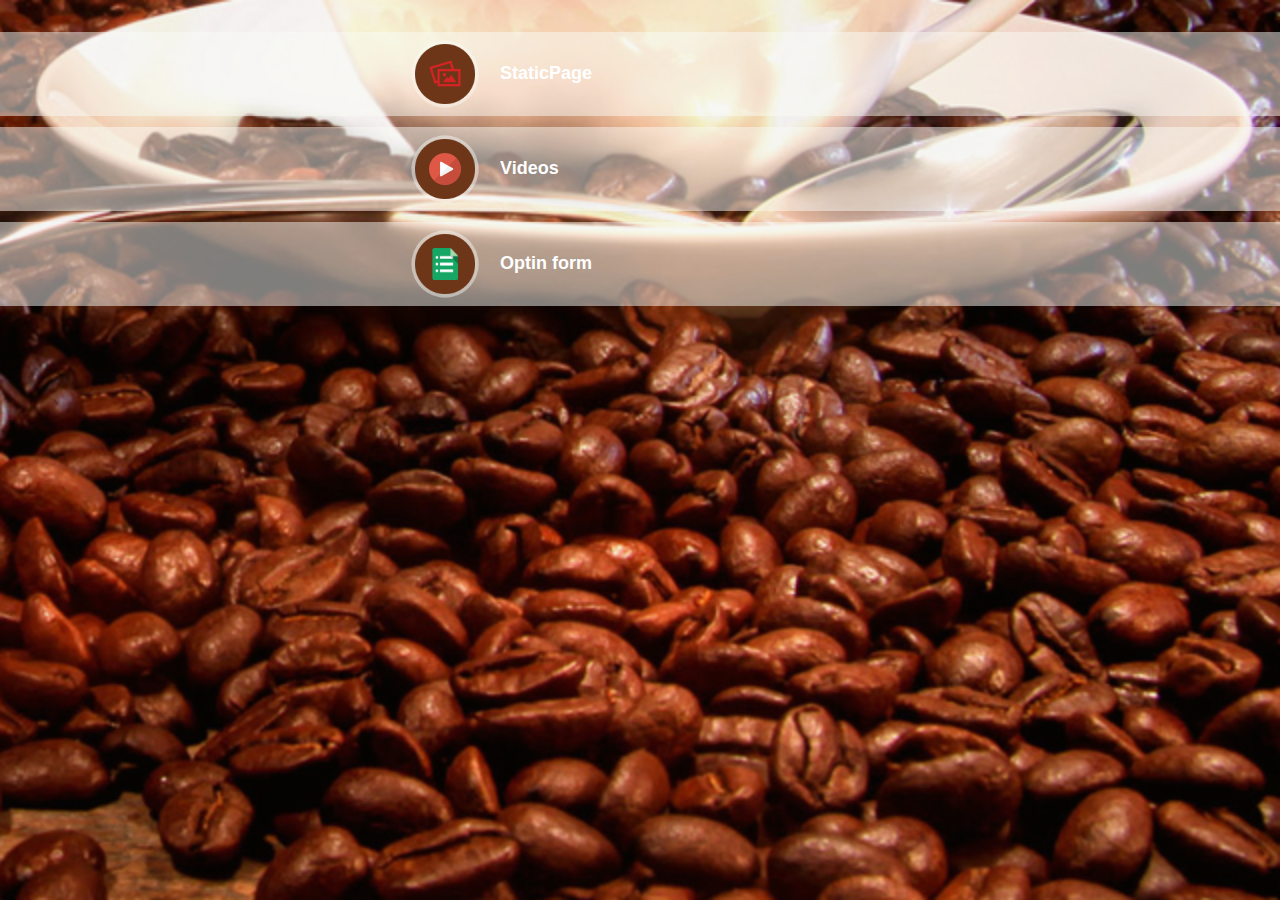
==== index.html @ d3b3e812 "venturebni_ThisIsMyDemo_949" ====
<!DOCTYPE html PUBLIC "-//W3C//DTD XHTML 1.0 Transitional//EN" "http://www.w3.org/TR/xhtml1/DTD/xhtml1-transitional.dtd">

<html xmlns="http://www.w3.org/1999/xhtml">

<head>

<meta http-equiv="Content-Type" content="text/html; charset=utf-8" />

<title>List Menu</title>

<meta name="viewport" content="width=device-width, initial-scale=1">

<!-- Common Css Starts Here -->

<link rel="stylesheet" href="css/jquery.mobile-1.4.0.css" />

<link rel="stylesheet" href="css/theme.css" />

<link rel="stylesheet" href="css/common_layout.css" />



<!-- Common Css Ends Here -->

<link rel="stylesheet" href="css/grid_menu.css" />

<link rel="stylesheet" href="css/custom-responsive.css" />

<link rel="stylesheet" href="css/temporary.css" />

<link rel="stylesheet" href="css/custom_responsive.css" />

<script src="js/jquery_1.9.1.js"></script>

<script src="js/jquery.mobile-1.4.0.js"></script>

<style type="text/css">

img {

	max-width:100%;

}

</style>

</head>



<body>

<!-- Start of first page -->

<div data-role="page" id="theme_layout" class="theme_bg">

<!-- Right Menu -->





<!-- Right Menu Ends Here -->

  <div data-role="header">

    <h1>ThisIsMyDemo</h1>

  </div>

  <!-- /header -->

  

  <div role="main" class="ui-content">

  <!-- Logo of app -->

    <div class="logo" align="center"><img src="images/logo.png" alt="logo" /></div>

  

  

  </div>

  <!-- /content -->

  

  <div data-role="footer">

    <div class="list_menu">
		<div class="white_wrap">
		<div class="app_feature_list">

						
				<table cellpadding="0" cellspacing="0" border="0" align="center">
					<tr>
						<td>
						
							<a class="item link" rel="external" data-ajax="flase" href="staticpage_5101.html">
																	<img src="images/staticpage.png " />
															</a>
						</td>
						<td>
							<a href="staticpage_5101.html" rel="external" data-ajax="flase" >
								<label>StaticPage</label>
							</a>
						</td>
					</tr>
				</table>
			
		</div>
	</div>
		<div class="white_wrap">
		<div class="app_feature_list">

						
				<table cellpadding="0" cellspacing="0" border="0" align="center">
					<tr>
						<td>
						
							<a class="item link" rel="external" data-ajax="flase" href="video_5102.html">
																	<img src="images/video.png " />
															</a>
						</td>
						<td>
							<a href="video_5102.html" rel="external" data-ajax="flase" >
								<label>Videos</label>
							</a>
						</td>
					</tr>
				</table>
			
		</div>
	</div>
		<div class="white_wrap">
		<div class="app_feature_list">

						
				<table cellpadding="0" cellspacing="0" border="0" align="center">
					<tr>
						<td>
						
							<a class="item link" rel="external" data-ajax="flase" href="aweber_5103.html">
																	<img src="images/aweber.png " />
															</a>
						</td>
						<td>
							<a href="aweber_5103.html" rel="external" data-ajax="flase" >
								<label>Optin form</label>
							</a>
						</td>
					</tr>
				</table>
			
		</div>
	</div>
	</div>



  </div>

  <!-- /footer --> 

</div>

<!-- /page --> 







</body>

</html>
---- css/theme.css ----
body,body.ui-overlay-a{
	background:url("../images/repeat_bg.jpg") repeat-y scroll 0 0 rgba(0, 0, 0, 0) !important;
	background-size:100% 100% !important;
}
.theme_bg{
	background:url(../images/theme_background.jpg) center bottom no-repeat;
	min-width:320px;
	background-size:100% ;
}
.logo{
	padding-top:28%;
	transition:all ease .3s;
	margin: 0 auto;
}

.ui-footer {
    background: none repeat scroll 0 0 rgba(0, 0, 0, 0) !important;
    border-bottom-width: 0;
    border-left-width: 0;
    border-right-width: 0;
    border-top: medium none !important;
}
.owl-demo .item{
	width:70px;
	height:70px;
	display:table-cell;
	background:url(../images/icon_bg.png) no-repeat;
	vertical-align:middle;
	text-align:center;
	background-size:100% 100%;
}
.ui-header{
	background:url(../images/header_bg.png) !important;
	border:none !important;
	
}
.ui-header .ui-title, .ui-footer .ui-title{
	text-shadow:none !important;
	color:#fff !important;
	font-size:24px;
	font-weight:normal;
	margin:0 25%;
}
.ui-icon-customrefresh:after {
	background-image: url("../images/refresh_icon.png");
	
}
.ui-icon-customrefresh:after{
	background-color:none;
	border:none;
	border-radius:none;
	height:42px;
	width:42px;
}
.ui-header .ui-btn-icon-notext{
	margin-top:11px;
}
.refresh_link,.help_link{
	border:none !important;
	background:none !important;
}
.refresh_link:hover,.refresh_link:active,.refresh_link:focus,.help_link:focus,.help_link:hover,.help_link:active{
	box-shadow:none !important;
}


/* custom setting of icons */
.app_feature_list a img{
	max-height:32px;
	max-width:32px;
}

<!--themebgcolor-->
---- css/common_layout.css ----
@font-face {
font-family:"Open Sans Light";
src:url("fonts/OpenSans-Light.eot?") format("eot"), url("fonts/OpenSans-Light.woff") format("woff"), url("fonts/OpenSans-Light.ttf") format("truetype"), url("fonts/OpenSans-Light.svg#OpenSans-Light") format("svg");
font-weight:normal;
font-style:normal;
}
@font-face {
font-family:"Open Sans";
src:url("fonts/OpenSans-Regular.eot?") format("eot"), url("fonts/OpenSans-Regular.woff") format("woff"), url("fonts/OpenSans-Regular.ttf") format("truetype"), url("fonts/OpenSans-Regular.svg#OpenSans") format("svg");
font-weight:normal;
font-style:normal;
}
@font-face {
font-family:"Open Sans Semibold";
src:url("fonts/OpenSans-Semibold.eot?") format("eot"), url("fonts/OpenSans-Semibold.woff") format("woff"), url("fonts/OpenSans-Semibold.ttf") format("truetype"), url("fonts/OpenSans-Semibold.svg#OpenSans-Semibold") format("svg");
font-weight:normal;
font-style:normal;
}
body {
	/*font-family:Open Sans,sans-serif;*/
	font-family:Arial, Helvetica, sans-serif !important;
	min-width:313px;
}
.clr{
	clear:both;
}
.app_feature_list{
	text-align:center;
	text-shadow:none;
	float:left;
	font-weight:normal;
	color:#fff !important;
	width:70px;
	/*font-family:Open Sans Semibold,sans-serif;*/
	font-family:Arial, Helvetica, sans-serif !important;
}
.app_feature_list label{
	height:36px;
	overflow:hidden;
	font-size:13px;
	word-wrap: break-word;
}

.no_data,.thankyou_msg{
	background: url(../images/header_bg.png);
    border-radius: 6px;
    display: block;
    margin: 6%;
    padding: 4%;
    text-align: center;
    width: 80%;
    text-shadow:none !important;
    text-transform: capitalize;
}
a.item{

    background-image: url("../images/icon_bg.png");
	background-repeat:no-repeat;
	background-size:100% 100%;
    display: table-cell;
    height: 70px;
    text-align: center;
    vertical-align: middle;
    width: 70px;
	color:#fff !important;

}
.app_feature_list a,.app_feature_list label{
	color:#fff;
	text-decoration:none;
}
.logo{
	padding:0px !important;
}
.logo img{
	display:none;
}
.white_wrap .app_feature_list label{
	height:auto;
}
.app_feature_list a{
	color:#fff !important;
	text-decoration:none;
	outline:none;
	cursor:pointer;
}


/* loader setting */
.ui-loader-default{
	background: none repeat scroll 0 0 #000000;
    height: 100%;
    left: 0;
    opacity: 0.4;
    position: fixed;
    top: 0 !important;
    width: 100%;
	margin:0px !important;
}


.ui-loader .ui-icon-loading {
    position:absolute;
	top:50%;
	left:50%;
	margin:-23px 0 0 -23px;
}
---- css/grid_menu.css ----
.white_wrap{
	background:url(../images/header_bg.png);
	margin-bottom:11px;
	padding:7px 0px;
}
.white_wrap table tr td:first-child{
	padding-right:20px;
	width:70px;
	padding-left:20px;
}
.white_wrap table{
	width:500px;
}
.white_wrap table tr td{
	vertical-align:middle;
	text-align:left;
}
.white_wrap .app_feature_list{
	float:none;
	width:auto;
}
.white_wrap .app_feature_list label{
	margin-bottom:0px;
	height:auto;
	cursor:pointer;
}
.app_feature_list label {
    font-size: 18px;
    font-weight: 600;
    height: 36px;
    overflow: hidden;
}
---- css/custom-responsive.css ----
@media (max-width: 1024px){
	.logo{
	padding:5% 0px 10%;
	}	
}
@media (max-width: 768px){
	.logo{
	padding:28% 0px 20%;
		}	
}
@media (max-width: 650px){
	.logo {
    padding-top:4%;
    width: 410px;
	}
	.white_wrap table {
    width: 400px;
	}
}

@media (max-width: 480px){
	.logo{
	padding:8% 0px 20%;
	width:370px;
	}	
	.white_wrap table {
    width: 340px;
	}
}

@media (max-width: 350px){
	.logo {
    padding-top: 25%;
    width: 262px;
	}
	.white_wrap table {
    width: 300px;
	}
}
---- css/temporary.css ----
.ui-header{
	display:none !important;
}
---- css/custom_responsive.css ----
@media (max-width: 1024px){
	.logo{
	padding-top:4%;
	}	
	
}
@media (max-width: 1024px) and (min-width:950px){
	.theme_bg{background:url("../images/theme_background.jpg") repeat scroll center -310px / 100% auto rgba(0, 0, 0, 0)}
}
@media (max-width: 768px){
	.logo{
	padding-top:9%;
		}	
	
}
@media (max-width: 650px){
	.logo {
    padding-top: 14%;
    width: 410px;
	}
	
}
@media (max-width: 650px) and (min-width:550px){
	.theme_bg{background:url("../images/theme_background.jpg") no-repeat scroll center bottom / 100% auto rgba(0, 0, 0, 0);}
}
@media (max-width: 480px){
	.logo{
	padding-top:4%;
	width:370px;
	}	
}

@media (max-width: 320px){
	.logo {
    padding-top: 8%;
    width: 262px;
	}
}
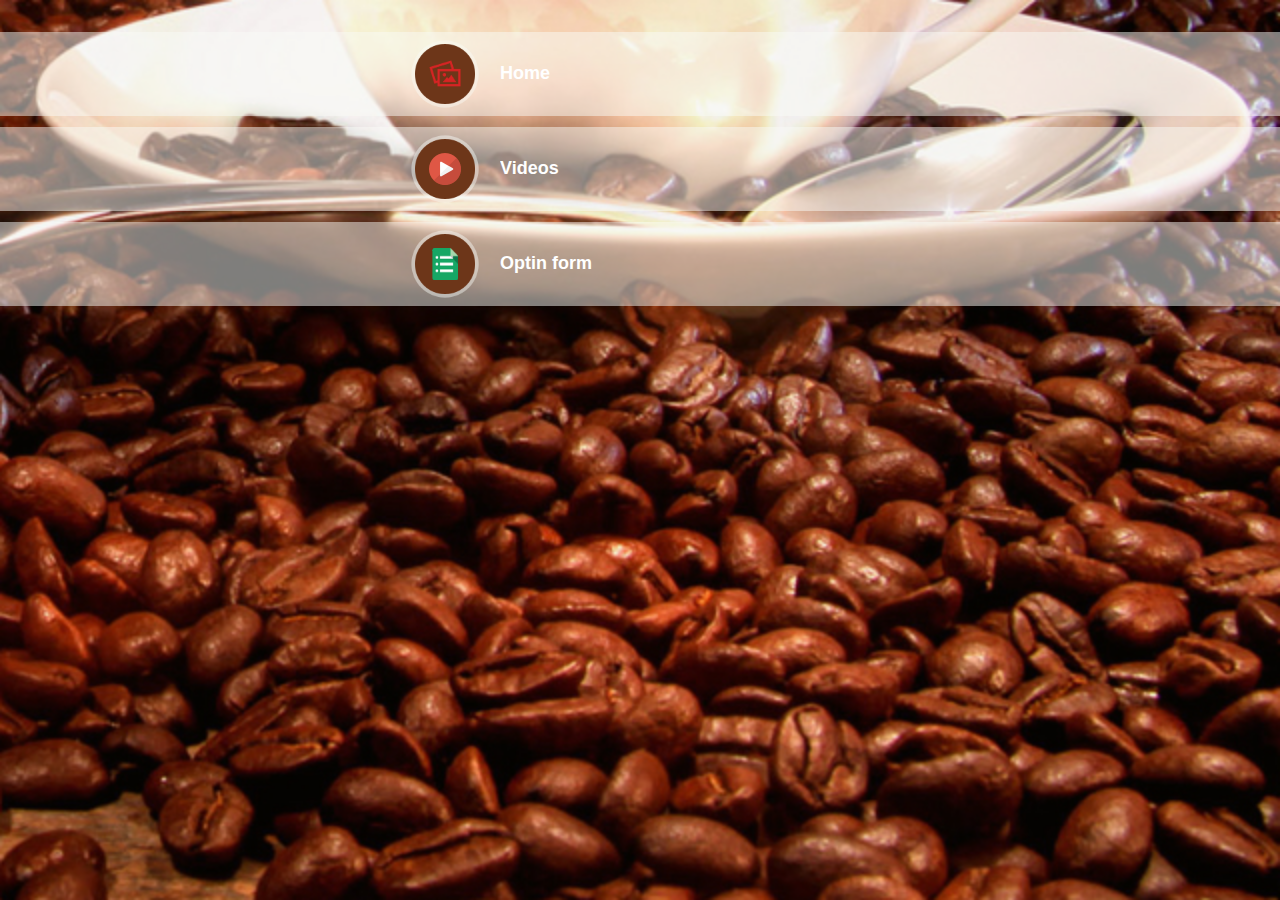
==== commit b5ec94d7: "venturebni_ThisIsMyDemo_949" ====
--- a/index.html
+++ b/index.html
@@ -105,7 +105,7 @@
 						</td>
 						<td>
 							<a href="staticpage_5101.html" rel="external" data-ajax="flase" >
-								<label>StaticPage</label>
+								<label>Home</label>
 							</a>
 						</td>
 					</tr>
